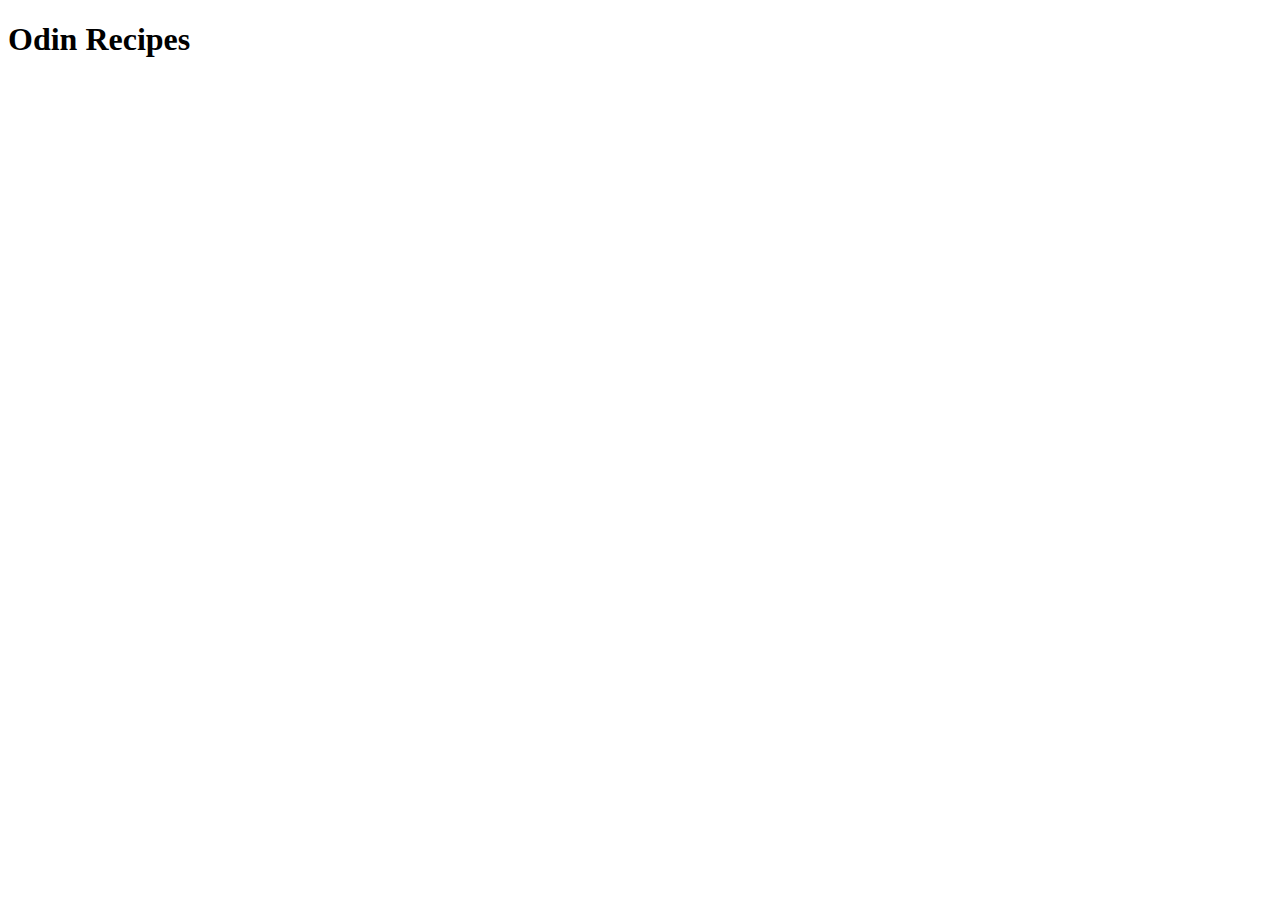
==== index.html @ 56f508bb "initial index.html boiler plate" ====
<!DOCTYPE html>
<html lang="en">
<head>
    <meta charset="UTF-8">
    <meta name="viewport" content="width=device-width, initial-scale=1.0">
    <title>Odin Recipes</title>
</head>
<body>
    <h1>Odin Recipes</h1>
</body>
</html>
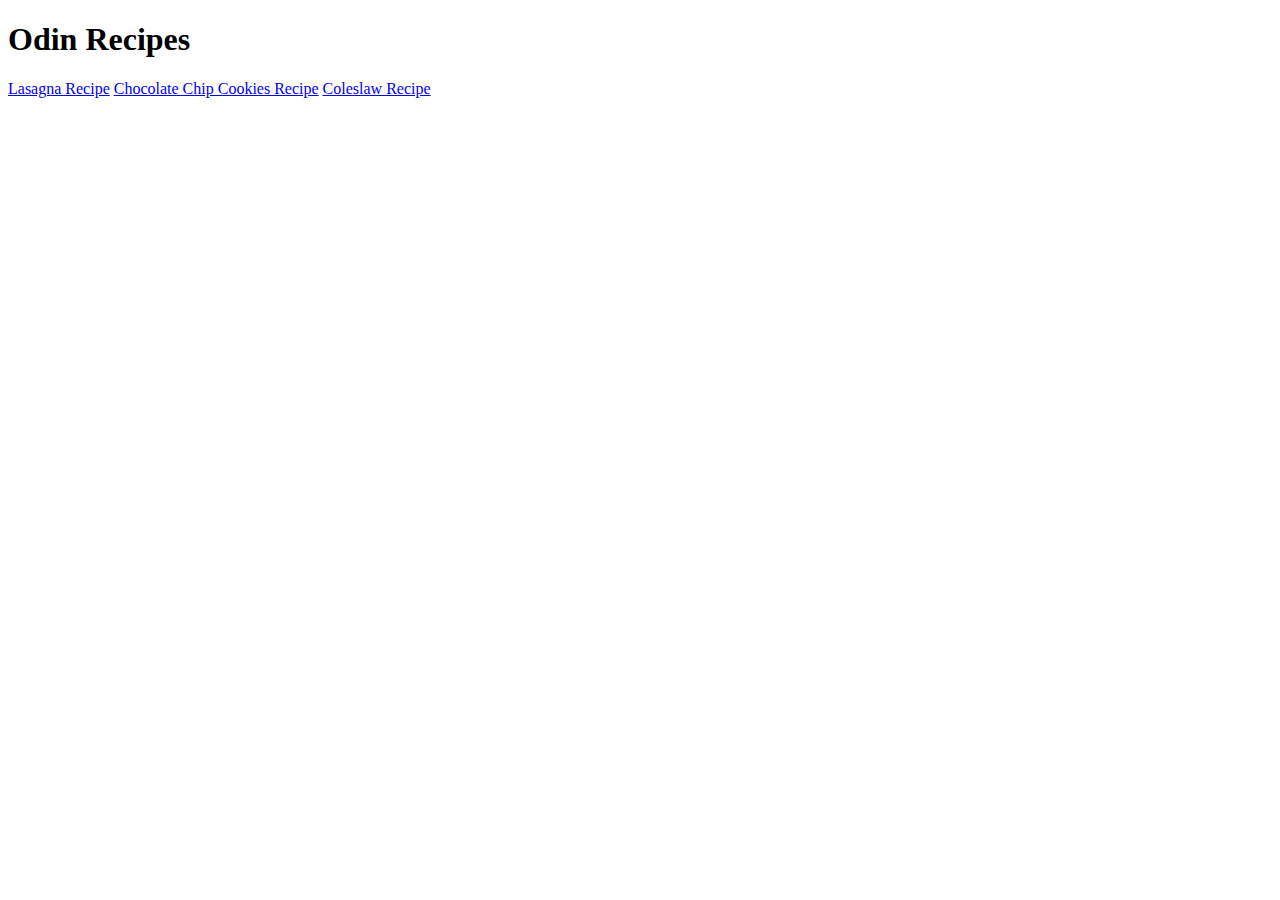
==== commit b32af583: "add links to all pages in index.html and make coleslaw.html" ====
--- a/index.html
+++ b/index.html
@@ -7,5 +7,8 @@
 </head>
 <body>
     <h1>Odin Recipes</h1>
+    <a href="./recipes/lasagna.html">Lasagna Recipe</a>
+    <a href="./recipes/chocolatechipcookies.html">Chocolate Chip Cookies Recipe</a>
+    <a href="./recipes/coleslaw.html">Coleslaw Recipe</a>
 </body>
 </html>
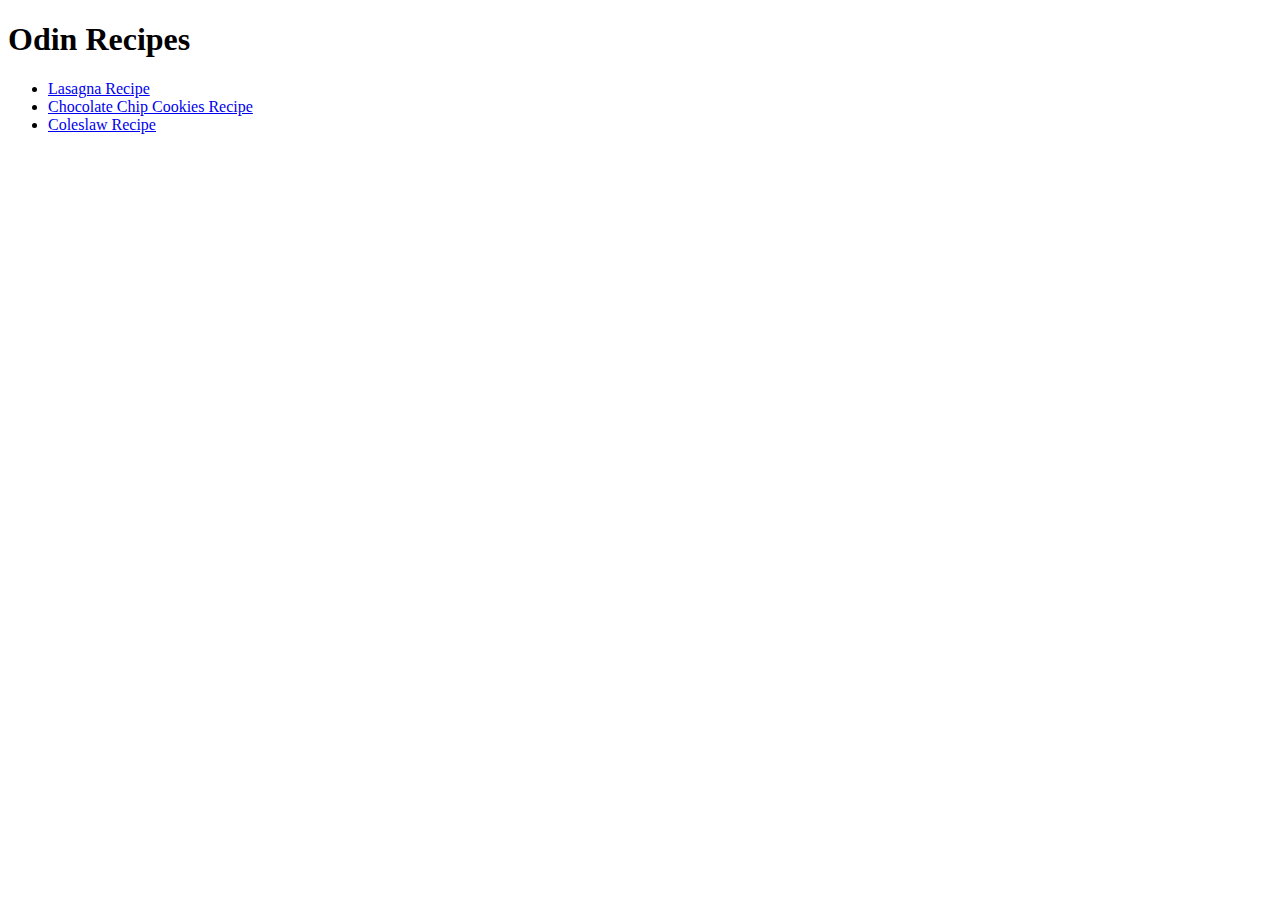
==== commit d7dd225d: "change ol to ul" ====
--- a/index.html
+++ b/index.html
@@ -7,8 +7,10 @@
 </head>
 <body>
     <h1>Odin Recipes</h1>
-    <a href="./recipes/lasagna.html">Lasagna Recipe</a>
-    <a href="./recipes/chocolatechipcookies.html">Chocolate Chip Cookies Recipe</a>
-    <a href="./recipes/coleslaw.html">Coleslaw Recipe</a>
+    <ul>
+        <li><a href="./recipes/lasagna.html">Lasagna Recipe</a></li>
+        <li><a href="./recipes/chocolatechipcookies.html">Chocolate Chip Cookies Recipe</a></li>
+        <li><a href="./recipes/coleslaw.html">Coleslaw Recipe</a></li>
+    </ul>
 </body>
 </html>
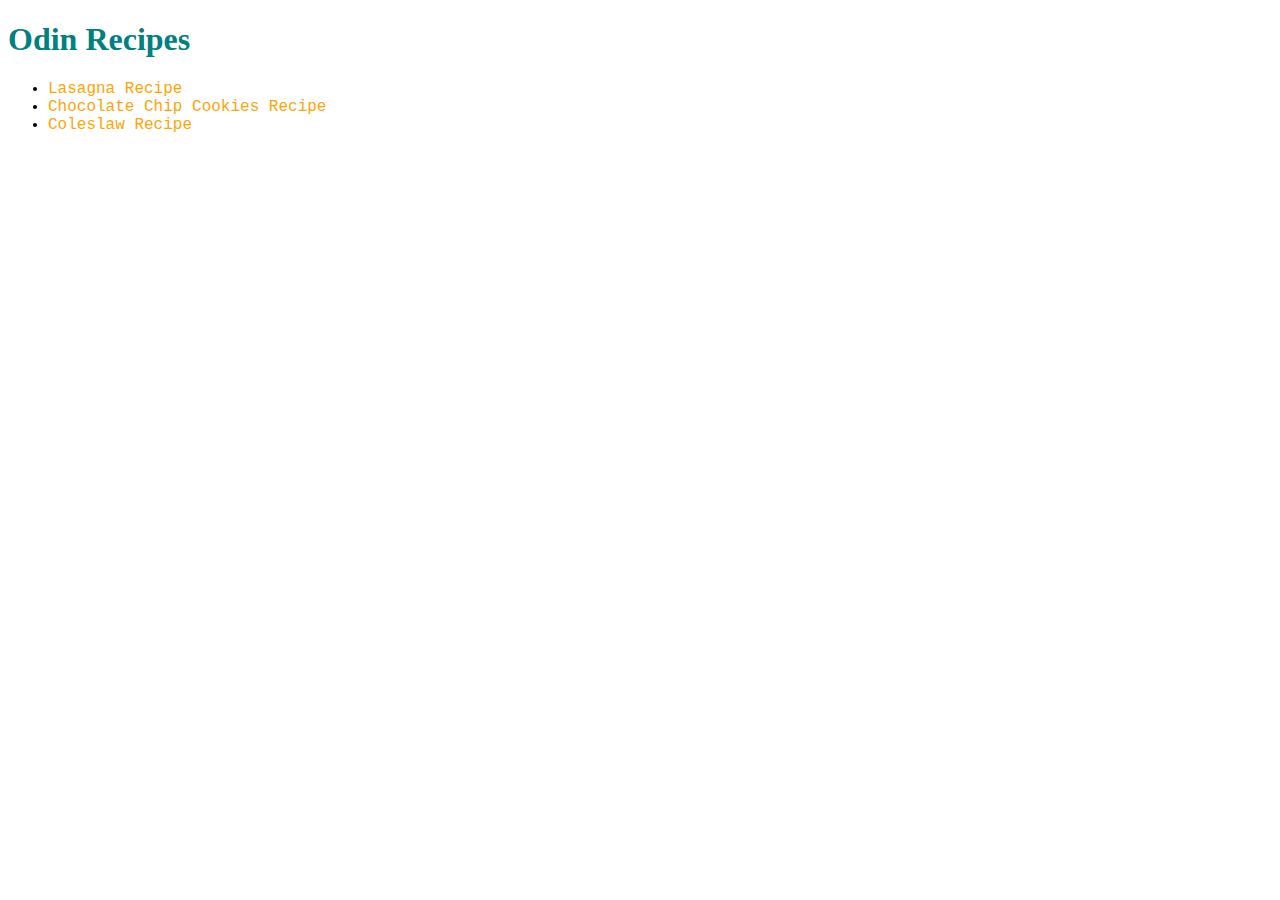
==== commit 5e559ea8: "Add css style to webpages" ====
--- a/index.html
+++ b/index.html
@@ -4,6 +4,7 @@
     <meta charset="UTF-8">
     <meta name="viewport" content="width=device-width, initial-scale=1.0">
     <title>Odin Recipes</title>
+    <link rel="stylesheet" href="syle.css">
 </head>
 <body>
     <h1>Odin Recipes</h1>
--- a/syle.css
+++ b/syle.css
@@ -0,0 +1,25 @@
+h1 {
+    color: teal;
+    font-family: Monaco, serif;
+}
+
+h3  {
+    color: navy;
+}
+
+h4 {
+    color: maroon;
+}
+
+a {
+    text-decoration: none;
+    color: orange;
+}
+
+p {
+    font-family:"courier new"
+}
+
+li {
+    font-family:"courier new"
+}
